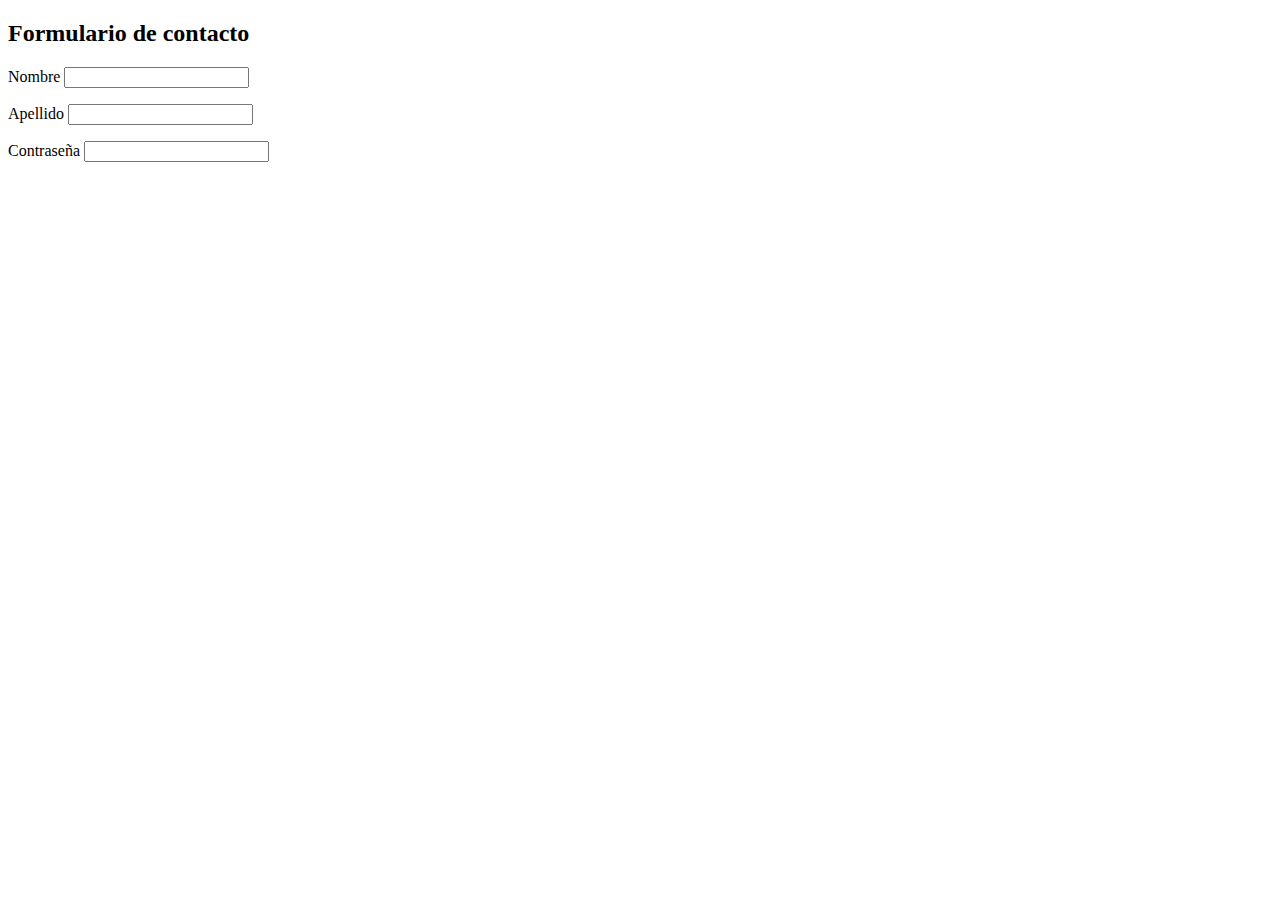
==== Formulario.html @ 4f5e8af2 "Currículum y formulario" ====
<!DOCTYPE html>
<html lang="en">
<head>
    <meta charset="UTF-8">
    <meta name="viewport" content="width=device-width, initial-scale=1.0">
    <title>Document</title>
</head>
<body>
    <h2>Formulario de contacto</h2>
    <form>
        <p>
            <label for="nom">Nombre</label>
            <input type="text" name="nombre" />
        </p>
        <p>
            <label for="ape">Apellido</label>
            <input type="text" name="apellido"/>
        </p>
        <p>
            <label for="pass">Contraseña</label>
            <input type?"password" name="pass" />
        </p>
    
</body>
</html>
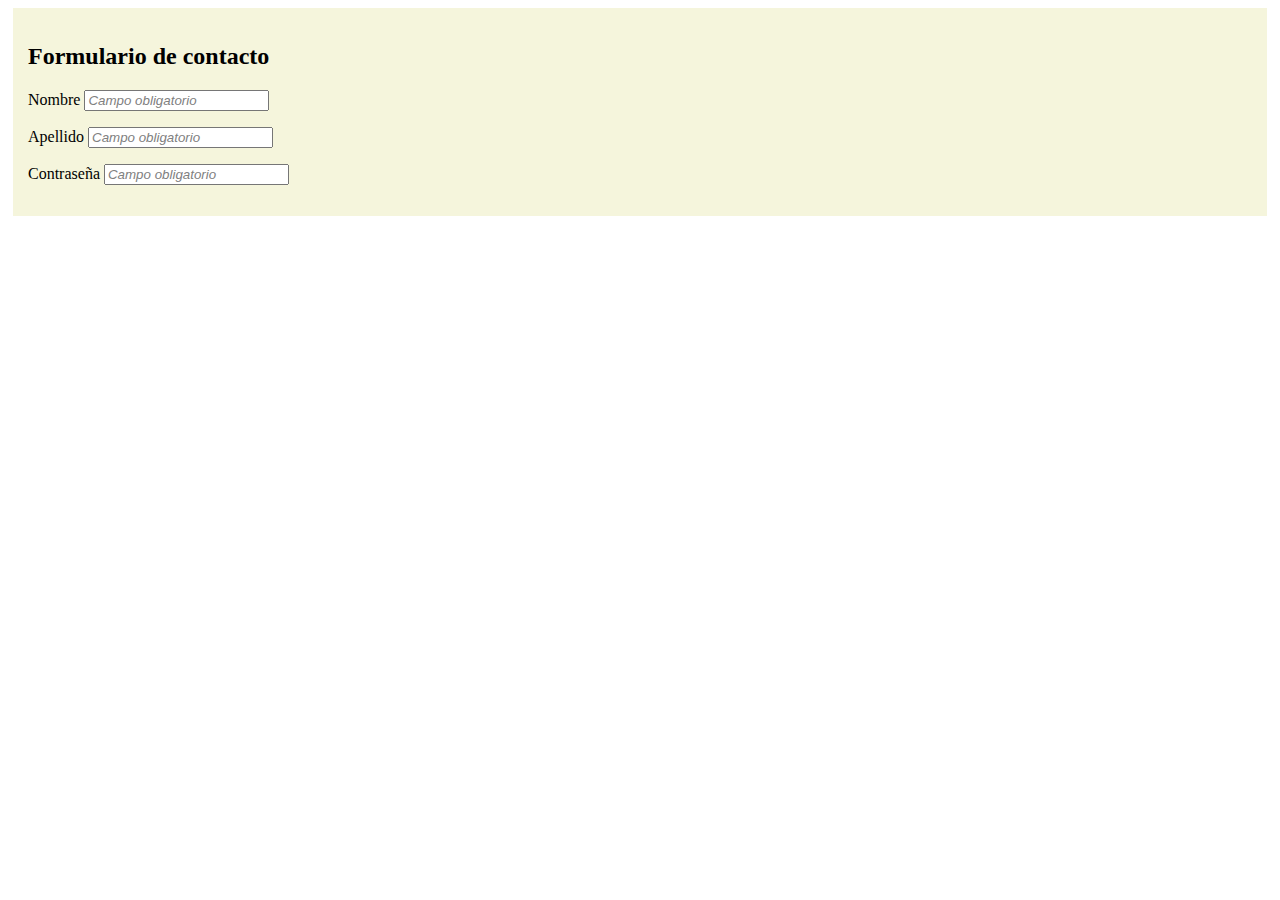
==== commit 62174139: "Avance" ====
--- a/Formulario.html
+++ b/Formulario.html
@@ -3,23 +3,26 @@
 <head>
     <meta charset="UTF-8">
     <meta name="viewport" content="width=device-width, initial-scale=1.0">
+    <link rel="stylesheet" href="Estilos 2.css">
     <title>Document</title>
 </head>
 <body>
+<div>
     <h2>Formulario de contacto</h2>
     <form>
         <p>
             <label for="nom">Nombre</label>
-            <input type="text" name="nombre" />
+            <input type="text" name="nombre" placeholder="Campo obligatorio" />            
         </p>
         <p>
             <label for="ape">Apellido</label>
-            <input type="text" name="apellido"/>
+            <input type="text" name="apellido" placeholder="Campo obligatorio"/>
         </p>
         <p>
             <label for="pass">Contraseña</label>
-            <input type?"password" name="pass" />
+            <input type="password" name="pass" placeholder="Campo obligatorio" />
         </p>
-    
+    </form>
+    </div>
 </body>
 </html>--- a/Estilos 2.css
+++ b/Estilos 2.css
@@ -0,0 +1,14 @@
+div {
+    background-color: beige;
+    margin: 5px;
+    padding-left: 15px;
+    padding-top: 15px;
+    padding-bottom: 15px;
+}
+
+input::placeholder { 
+    color:gray;
+    font-style: italic; 
+    text-align: left;
+}
+
